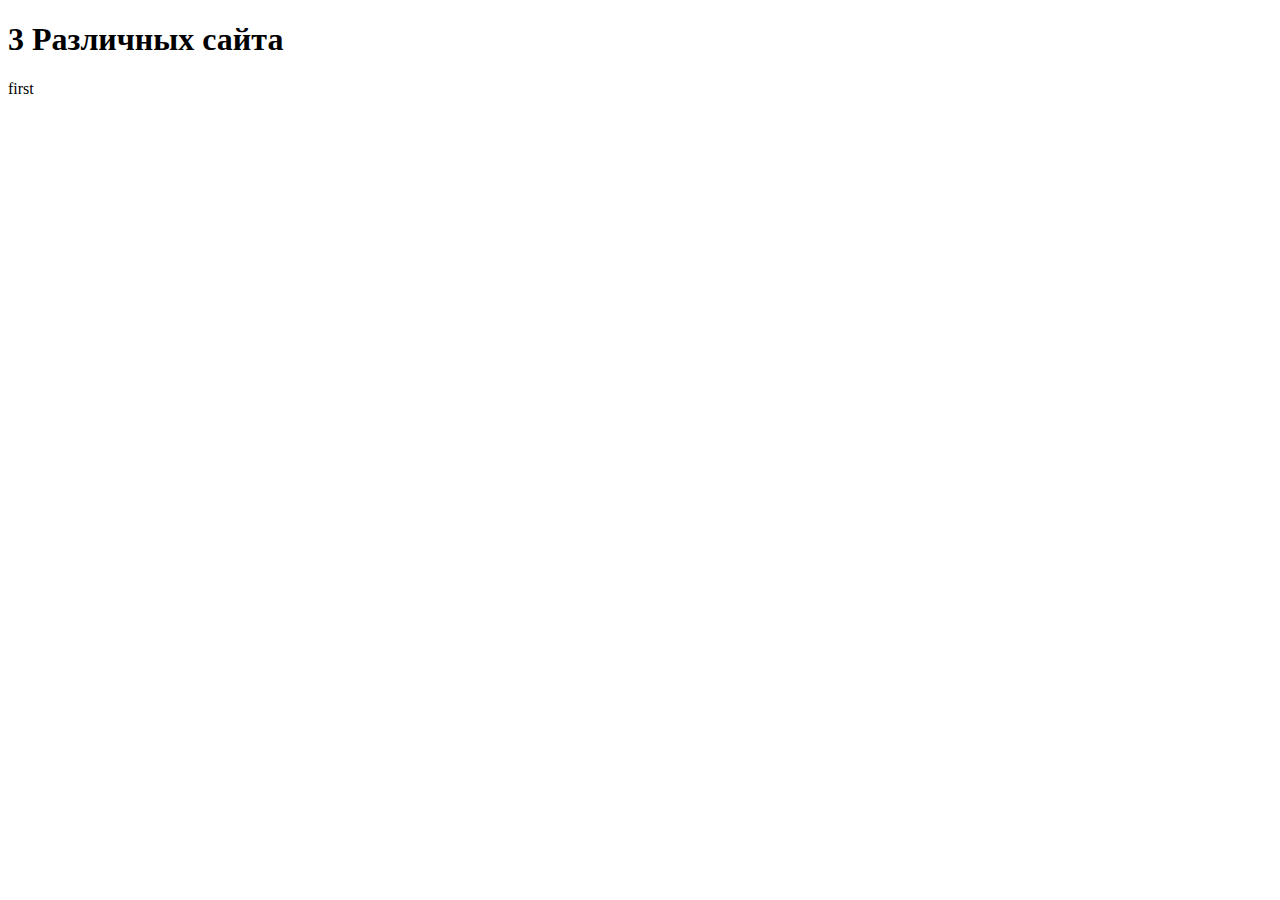
==== main.html @ 6476b5aa "first commit" ====
<!DOCTYPE html>
<html lang="en">
<head>
    <meta charset="UTF-8">
    <link rel="stylesheet" href="https://maxcdn.bootstrapcdn.com/bootstrap/4.0.0-beta/css/bootstrap.min.css"
          integrity="sha384-/Y6pD6FV/Vv2HJnA6t+vslU6fwYXjCFtcEpHbNJ0lyAFsXTsjBbfaDjzALeQsN6M" crossorigin="anonymous">
    <script src="https://maxcdn.bootstrapcdn.com/bootstrap/4.0.0-beta/js/bootstrap.min.js"
            integrity="sha384-h0AbiXch4ZDo7tp9hKZ4TsHbi047NrKGLO3SEJAg45jXxnGIfYzk4Si90RDIqNm1"
            crossorigin="anonymous"></script>

    <script src="https://code.jquery.com/jquery-3.2.1.slim.min.js"
            integrity="sha384-KJ3o2DKtIkvYIK3UENzmM7KCkRr/rE9/Qpg6aAZGJwFDMVNA/GpGFF93hXpG5KkN"
            crossorigin="anonymous"></script>
    <script src="https://cdnjs.cloudflare.com/ajax/libs/popper.js/1.11.0/umd/popper.min.js"
            integrity="sha384-b/U6ypiBEHpOf/4+1nzFpr53nxSS+GLCkfwBdFNTxtclqqenISfwAzpKaMNFNmj4"
            crossorigin="anonymous"></script>

    <title>Title</title>

</head>
<body>

<div class="container-fluid">
    <h1>3 Различных сайта</h1>
<div class="row">
    <div class="col-md-4">first</div>
</div>


</div>



</body>
</html>
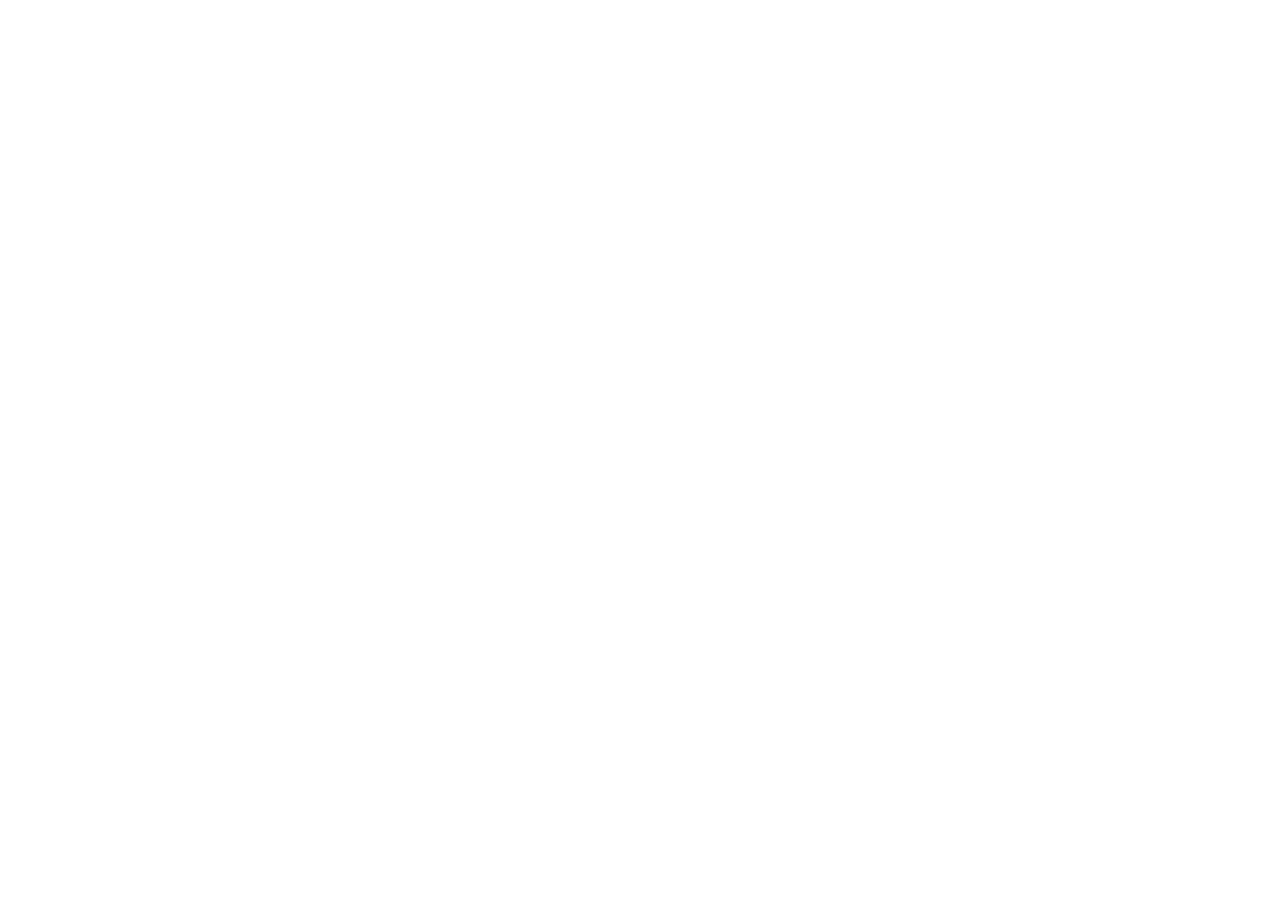
==== commit 29cedb53: "add second form" ====
--- a/main.html
+++ b/main.html
@@ -20,14 +20,8 @@
 </head>
 <body>
 
-<div class="container-fluid">
-    <h1>3 Различных сайта</h1>
-<div class="row">
-    <div class="col-md-4">first</div>
-</div>
 
 
-</div>
 
 
 
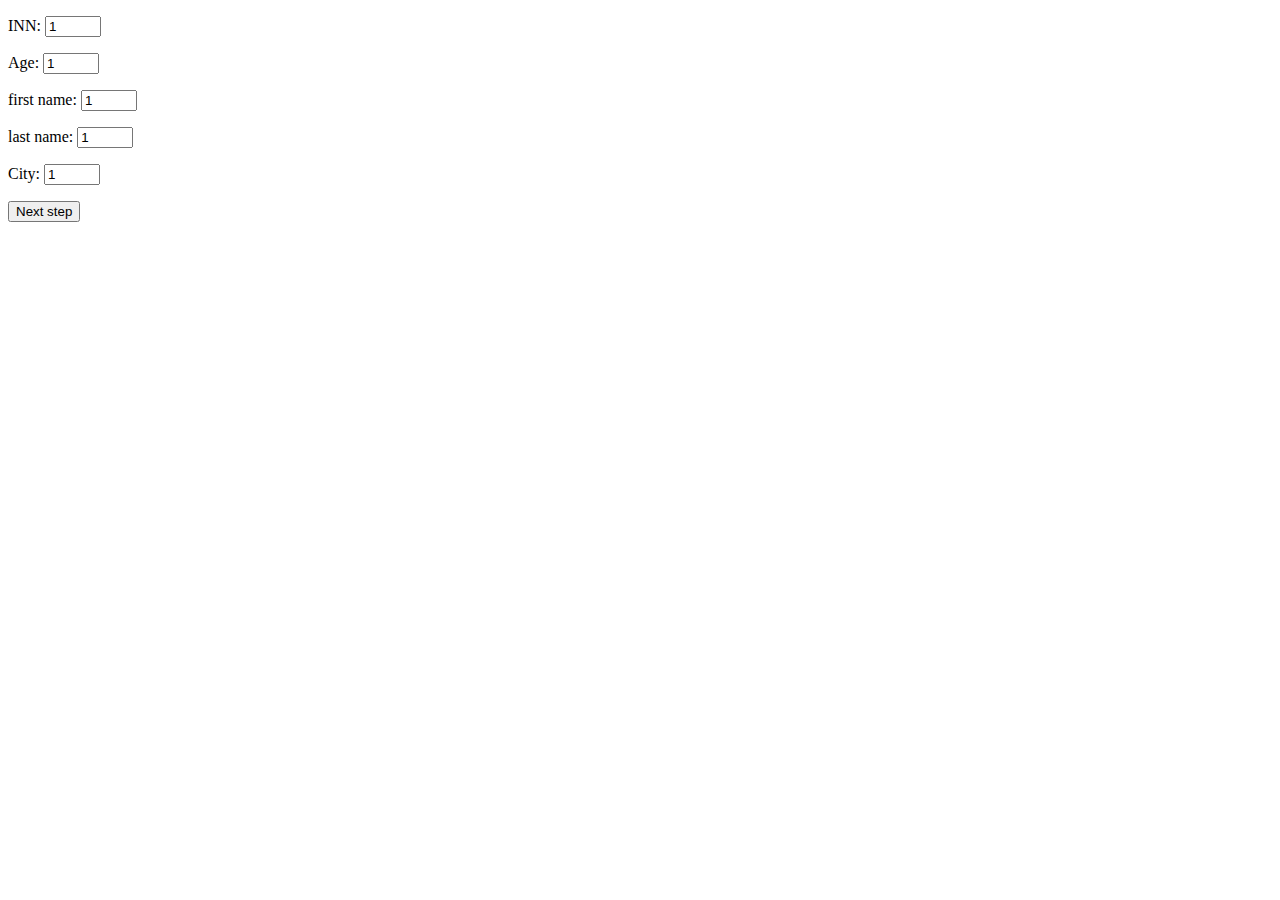
==== commit 3661ac72: "add html autocomplete to third form" ====
--- a/main.html
+++ b/main.html
@@ -23,6 +23,32 @@
 
 
 
+<form action="main.html">
+
+
+    <p><label for="textField">INN:</label>
+        <input type="number" size="3" name="num" min="1" max="10" value="1" id="textField"></p>
+
+    <p><label for="passField">Age:</label>
+        <input type="number" size="3" name="num" min="1" max="12" value="1" id="passField"></p>
+
+    <p><label for="passField">first name:</label>
+        <input type="number" size="3" name="num" min="1" max="12" value="1" id="pasField"></p>
+
+    <p><label for="passField">last name:</label>
+        <input type="number" size="3" name="num" min="1" max="12" value="1" id="paField"></p>
+
+    <p><label for="passField">City:</label>
+        <input type="number" size="3" name="num" min="1" max="12" value="1" id="psField"></p>
+
+    <p><input type="submit" value="Next step" class="submitField"></p>
+
+
+</form>
+
+
+
+
 
 
 </body>
